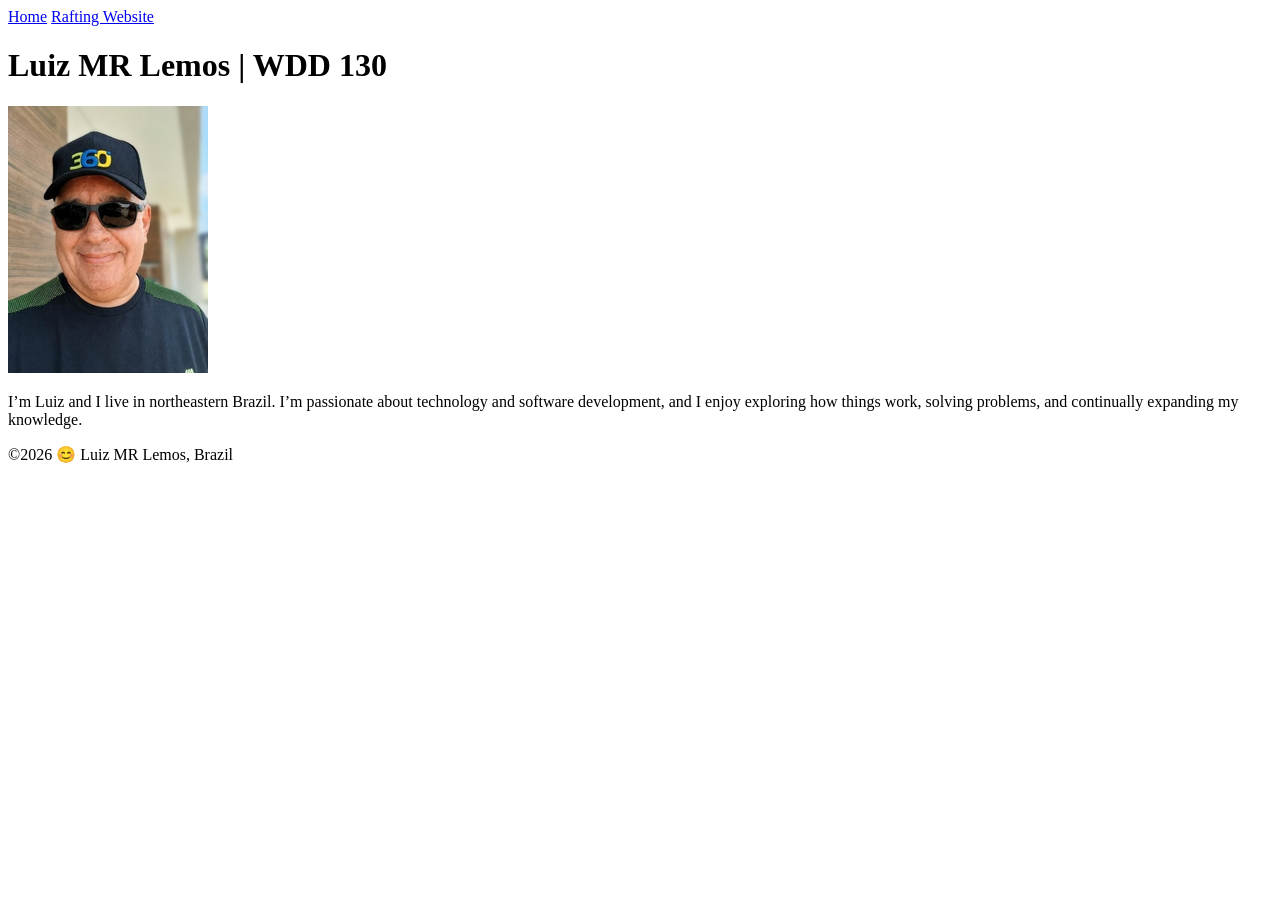
==== index.html @ b7f909ea "W01 Assignment: Home Page" ====
<!DOCTYPE html>
<html lang="en">

<head>
    <meta charset="UTF-8">
    <meta name="viewport" content="width=device-width, initial-scale=1.0">
    <title>Luiz MR Lemos | WDD 130 </title>
</head>

<body>
    <header>
        <nav>
            <a href="#">Home</a>
            <a href="wwr/">Rafting Website</a>
        </nav>
    </header>
    <main>
        <h1>Luiz MR Lemos | WDD 130</h1>
        <img src="images/profile.jpg" alt="Luiz MR Lemos" width="200">
        <p>I’m Luiz and I live in northeastern Brazil. I’m passionate about technology and
            software development, and I enjoy exploring how things work, solving problems, and
            continually expanding my knowledge.</p>
    </main>
    <footer>
        <p>©️2026 😊 Luiz MR Lemos, Brazil</p>
    </footer>

</body>

</html>
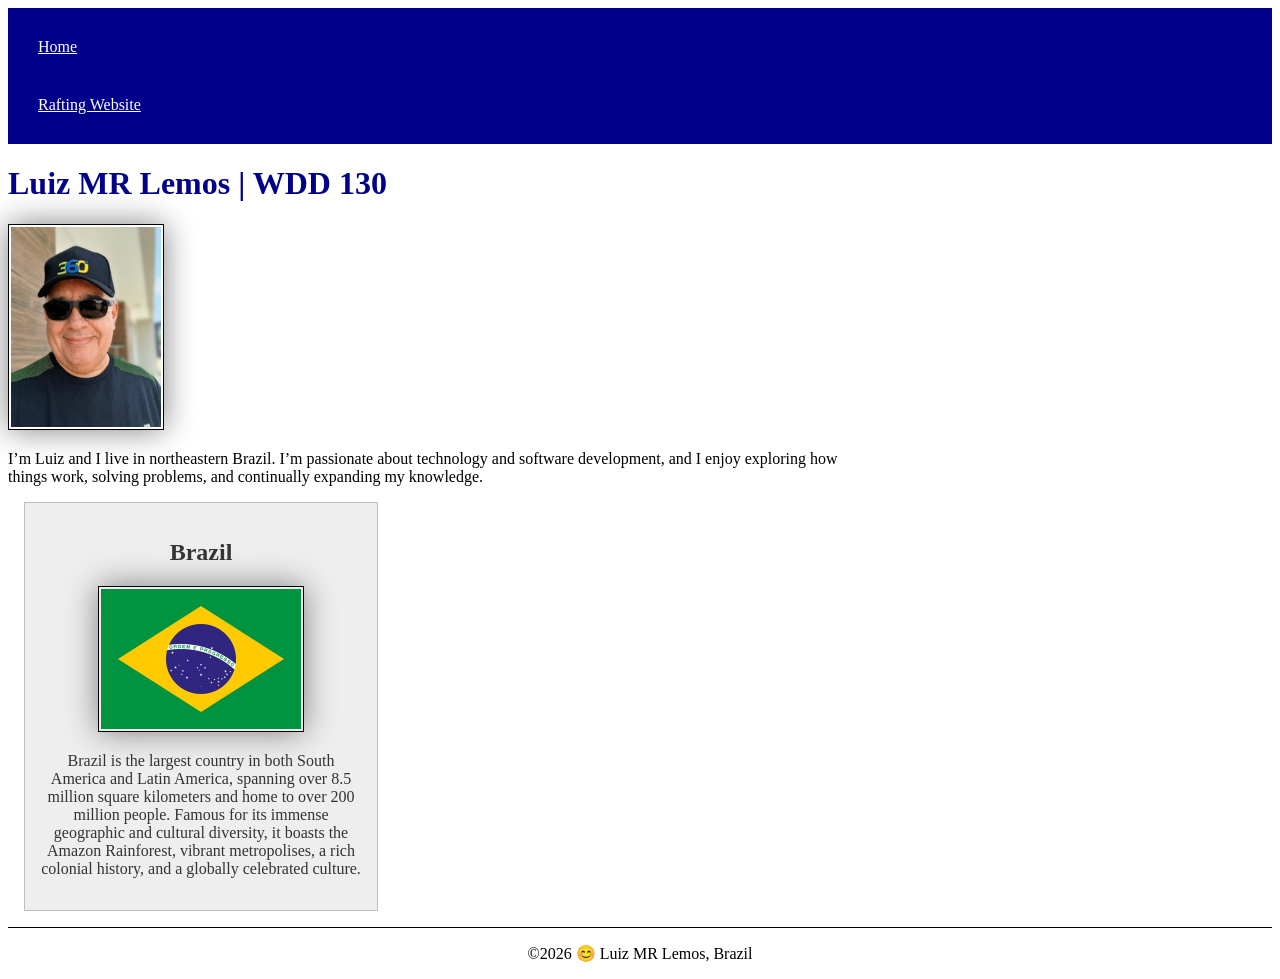
==== commit f5f08871: "W02 Assignment: Home Page Enhancement - v1" ====
--- a/index.html
+++ b/index.html
@@ -4,6 +4,9 @@
 <head>
     <meta charset="UTF-8">
     <meta name="viewport" content="width=device-width, initial-scale=1.0">
+    <meta name="description" content="This is the home page of Luiz MR Lemos">
+    <meta name="author" content="Luiz MR Lemos">
+    <link rel="stylesheet" href="styles/styles.css">
     <title>Luiz MR Lemos | WDD 130 </title>
 </head>
 
@@ -21,6 +24,17 @@
             software development, and I enjoy exploring how things work, solving problems, and
             continually expanding my knowledge.</p>
     </main>
+    <aside>
+        <h2>Brazil</h2>
+        <img src="images/brazil-flag.jpg" alt="The brazilian flag">
+        <p>Brazil is the largest country in both South America and Latin America, spanning over 8.5
+            million
+            square kilometers and home to over 200 million people. Famous for its immense geographic
+            and
+            cultural diversity, it boasts the Amazon Rainforest, vibrant metropolises, a rich
+            colonial history,
+            and a globally celebrated culture.</p>
+    </aside>
     <footer>
         <p>©️2026 😊 Luiz MR Lemos, Brazil</p>
     </footer>
--- a/styles/styles.css
+++ b/styles/styles.css
@@ -0,0 +1,60 @@
+nav {
+    background-color: darkblue;
+    padding: 10px;
+}
+
+nav a {
+    color: white;
+    display: block;
+    padding: 20px;
+}
+
+h1 {
+    color: darkblue;
+}
+
+img {
+    width: 150px;
+    height: auto;
+    border: 1px solid black;
+    padding: 2px;
+    box-shadow: 0 0 30px gray;
+}
+
+p {
+    padding: 10px;
+}
+
+main {
+    max-width: 840px;
+}
+
+aside {
+    width: 20rem;
+    margin: 1rem;
+    border: 1px solid rgb(0 0 0 / 0.2);
+    padding: 1rem;
+    background-color: #eee;
+    color: #333;
+    text-align: center;
+}
+
+aside img {
+    width: 200px;
+    height: auto;
+}
+
+main img {
+    width: 150px;
+    height: auto;
+}
+
+p {
+    padding: 0px;
+}
+
+footer {
+    margin-top: 15px;
+    border-top: 1px solid #000;
+    text-align: center;
+}
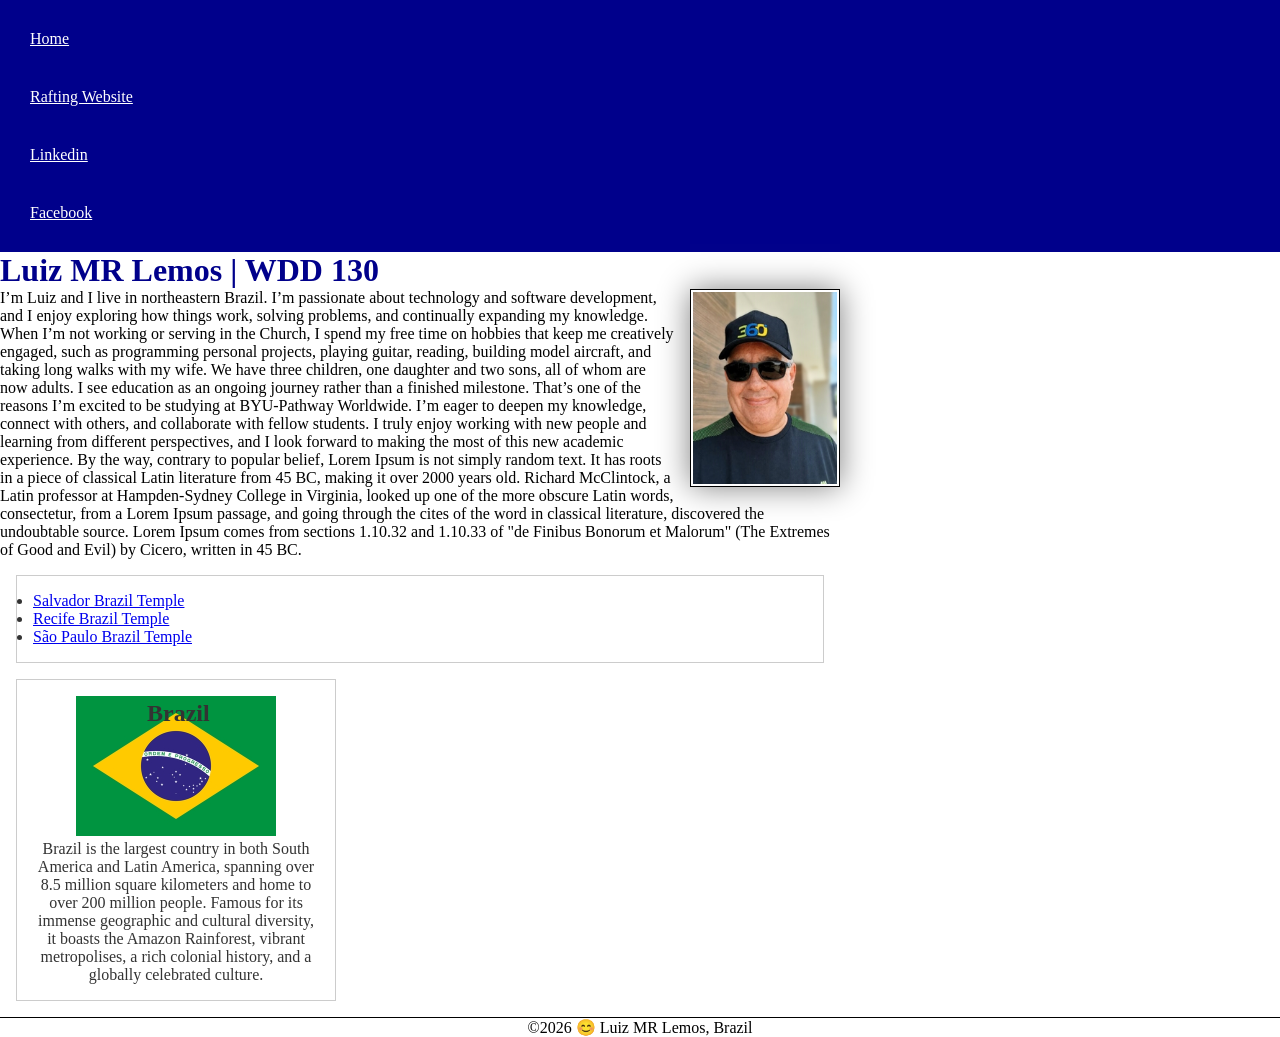
==== commit 74df0aba: "W03 Code-along Activity: Home Page Enhancement - v1" ====
--- a/index.html
+++ b/index.html
@@ -4,7 +4,8 @@
 <head>
     <meta charset="UTF-8">
     <meta name="viewport" content="width=device-width, initial-scale=1.0">
-    <meta name="description" content="This is the home page of Luiz MR Lemos">
+    <meta name="description" content="This is the home page of Luiz MR Lemos. I live in northeastern Brazil and I’m passionate about technology and
+            software development">
     <meta name="author" content="Luiz MR Lemos">
     <link rel="stylesheet" href="styles/styles.css">
     <title>Luiz MR Lemos | WDD 130 </title>
@@ -15,6 +16,8 @@
         <nav>
             <a href="#">Home</a>
             <a href="wwr/">Rafting Website</a>
+            <a href="https://linkedin.com">Linkedin</a>
+            <a href="https://facebook.com">Facebook</a>
         </nav>
     </header>
     <main>
@@ -22,9 +25,44 @@
         <img src="images/profile.jpg" alt="Luiz MR Lemos" width="200">
         <p>I’m Luiz and I live in northeastern Brazil. I’m passionate about technology and
             software development, and I enjoy exploring how things work, solving problems, and
-            continually expanding my knowledge.</p>
+            continually expanding my knowledge.
+            When I’m not working or serving in the Church, I spend my free time on hobbies that keep
+            me
+            creatively engaged, such as programming personal projects, playing guitar, reading,
+            building model
+            aircraft, and taking long walks with my wife. We have three children, one daughter and
+            two sons, all
+            of whom are now adults.
+            I see education as an ongoing journey rather than a finished milestone. That’s one of
+            the reasons
+            I’m excited to be studying at BYU-Pathway Worldwide. I’m eager to deepen my knowledge,
+            connect with
+            others, and collaborate with fellow students. I truly enjoy working with new people and
+            learning
+            from different perspectives, and I look forward to making the most of this new academic
+            experience. By the way, contrary to popular belief, Lorem Ipsum is not simply random
+            text. It has
+            roots in a piece of
+            classical Latin literature from 45 BC, making it over 2000 years old. Richard
+            McClintock, a Latin
+            professor at Hampden-Sydney College in Virginia, looked up one of the more obscure Latin
+            words,
+            consectetur, from a Lorem Ipsum passage, and going through the cites of the word in
+            classical
+            literature, discovered the undoubtable source. Lorem Ipsum comes from sections 1.10.32
+            and 1.10.33
+            of "de Finibus Bonorum et Malorum" (The Extremes of Good and Evil) by Cicero, written in
+            45 BC. </p>
+        <ul class="box">
+            <li><a href="https://churchofjesuschristtemples.org/salvador-brazil-temple/"
+                  target="_blank">Salvador Brazil Temple</a></li>
+            <li><a href="https://churchofjesuschristtemples.org/recife-brazil-temple/"
+                  target="_blank">Recife Brazil Temple</a></li>
+            <li><a href="https://churchofjesuschristtemples.org/sao-paulo-brazil-temple/"
+                  target="_blank">São Paulo Brazil Temple</a></li>
+        </ul>
     </main>
-    <aside>
+    <aside class="box">
         <h2>Brazil</h2>
         <img src="images/brazil-flag.jpg" alt="The brazilian flag">
         <p>Brazil is the largest country in both South America and Latin America, spanning over 8.5
--- a/styles/styles.css
+++ b/styles/styles.css
@@ -1,3 +1,9 @@
+* {
+    margin: 0;
+    padding: 0;
+    box-sizing: border-box;
+}
+
 nav {
     background-color: darkblue;
     padding: 10px;
@@ -9,34 +15,28 @@
     padding: 20px;
 }
 
+main {
+    max-width: 840px;
+}
+
 h1 {
     color: darkblue;
 }
 
-img {
+main img {
     width: 150px;
     height: auto;
     border: 1px solid black;
     padding: 2px;
     box-shadow: 0 0 30px gray;
-}
-
-p {
-    padding: 10px;
-}
-
-main {
-    max-width: 840px;
+    float: right;
+    margin: 0 0 1rem 1rem;
 }
 
 aside {
     width: 20rem;
-    margin: 1rem;
-    border: 1px solid rgb(0 0 0 / 0.2);
-    padding: 1rem;
-    background-color: #eee;
-    color: #333;
     text-align: center;
+    position: relative;
 }
 
 aside img {
@@ -44,17 +44,27 @@
     height: auto;
 }
 
-main img {
-    width: 150px;
-    height: auto;
+aside h2 {
+    position: absolute;
+    top: 20px;
+    left: 130px;
 }
 
 p {
-    padding: 0px;
+    padding: 0;
 }
 
 footer {
     margin-top: 15px;
     border-top: 1px solid #000;
     text-align: center;
+}
+
+/* Class selectors */
+.box {
+    margin: 1rem;
+    border: 1px solid rgb(0 0 0 / 0.2);
+    padding: 1rem;
+    background-color: #fff;
+    color: #333;
 }
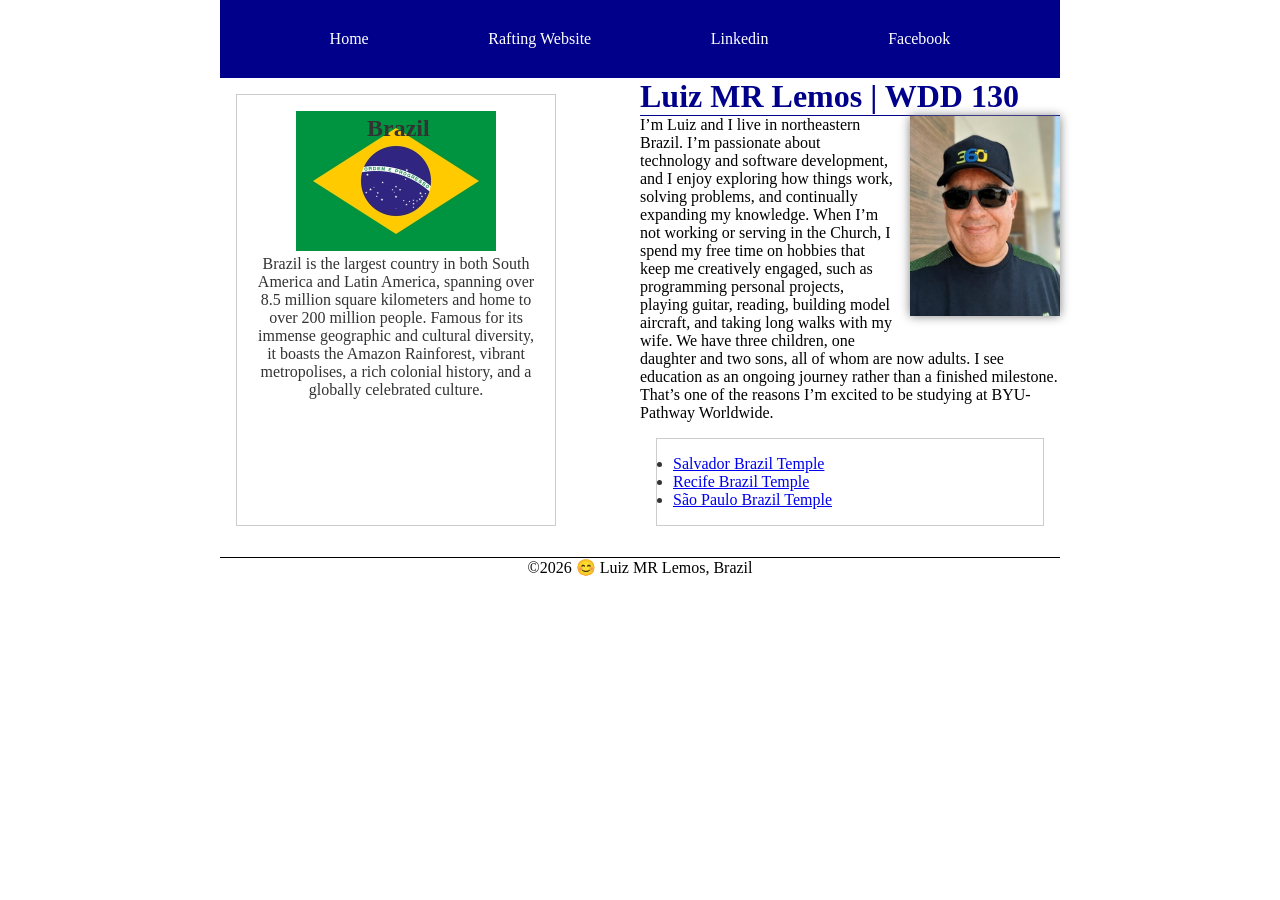
==== commit ca5d432e: "W04 Code-along Activity: Home Page Layout Enhancements - draft" ====
--- a/index.html
+++ b/index.html
@@ -20,59 +20,49 @@
             <a href="https://facebook.com">Facebook</a>
         </nav>
     </header>
-    <main>
-        <h1>Luiz MR Lemos | WDD 130</h1>
-        <img src="images/profile.jpg" alt="Luiz MR Lemos" width="200">
-        <p>I’m Luiz and I live in northeastern Brazil. I’m passionate about technology and
-            software development, and I enjoy exploring how things work, solving problems, and
-            continually expanding my knowledge.
-            When I’m not working or serving in the Church, I spend my free time on hobbies that keep
-            me
-            creatively engaged, such as programming personal projects, playing guitar, reading,
-            building model
-            aircraft, and taking long walks with my wife. We have three children, one daughter and
-            two sons, all
-            of whom are now adults.
-            I see education as an ongoing journey rather than a finished milestone. That’s one of
-            the reasons
-            I’m excited to be studying at BYU-Pathway Worldwide. I’m eager to deepen my knowledge,
-            connect with
-            others, and collaborate with fellow students. I truly enjoy working with new people and
-            learning
-            from different perspectives, and I look forward to making the most of this new academic
-            experience. By the way, contrary to popular belief, Lorem Ipsum is not simply random
-            text. It has
-            roots in a piece of
-            classical Latin literature from 45 BC, making it over 2000 years old. Richard
-            McClintock, a Latin
-            professor at Hampden-Sydney College in Virginia, looked up one of the more obscure Latin
-            words,
-            consectetur, from a Lorem Ipsum passage, and going through the cites of the word in
-            classical
-            literature, discovered the undoubtable source. Lorem Ipsum comes from sections 1.10.32
-            and 1.10.33
-            of "de Finibus Bonorum et Malorum" (The Extremes of Good and Evil) by Cicero, written in
-            45 BC. </p>
-        <ul class="box">
-            <li><a href="https://churchofjesuschristtemples.org/salvador-brazil-temple/"
-                  target="_blank">Salvador Brazil Temple</a></li>
-            <li><a href="https://churchofjesuschristtemples.org/recife-brazil-temple/"
-                  target="_blank">Recife Brazil Temple</a></li>
-            <li><a href="https://churchofjesuschristtemples.org/sao-paulo-brazil-temple/"
-                  target="_blank">São Paulo Brazil Temple</a></li>
-        </ul>
-    </main>
-    <aside class="box">
-        <h2>Brazil</h2>
-        <img src="images/brazil-flag.jpg" alt="The brazilian flag">
-        <p>Brazil is the largest country in both South America and Latin America, spanning over 8.5
-            million
-            square kilometers and home to over 200 million people. Famous for its immense geographic
-            and
-            cultural diversity, it boasts the Amazon Rainforest, vibrant metropolises, a rich
-            colonial history,
-            and a globally celebrated culture.</p>
-    </aside>
+    <div class="grid">
+        <main>
+            <h1>Luiz MR Lemos | WDD 130</h1>
+            <img src="images/profile.jpg" alt="Luiz MR Lemos" width="200">
+            <p>I’m Luiz and I live in northeastern Brazil. I’m passionate about technology and
+                software development, and I enjoy exploring how things work, solving problems, and
+                continually expanding my knowledge.
+                When I’m not working or serving in the Church, I spend my free time on hobbies that
+                keep
+                me
+                creatively engaged, such as programming personal projects, playing guitar, reading,
+                building model
+                aircraft, and taking long walks with my wife. We have three children, one daughter
+                and
+                two sons, all
+                of whom are now adults.
+                I see education as an ongoing journey rather than a finished milestone. That’s one
+                of
+                the reasons
+                I’m excited to be studying at BYU-Pathway Worldwide.</p>
+            <ul class="box">
+                <li><a href="https://churchofjesuschristtemples.org/salvador-brazil-temple/"
+                      target="_blank">Salvador Brazil Temple</a></li>
+                <li><a href="https://churchofjesuschristtemples.org/recife-brazil-temple/"
+                      target="_blank">Recife Brazil Temple</a></li>
+                <li><a href="https://churchofjesuschristtemples.org/sao-paulo-brazil-temple/"
+                      target="_blank">São Paulo Brazil Temple</a></li>
+            </ul>
+        </main>
+        <aside class="box">
+            <h2>Brazil</h2>
+            <img src="images/brazil-flag.jpg" alt="The brazilian flag">
+            <p>Brazil is the largest country in both South America and Latin America, spanning over
+                8.5
+                million
+                square kilometers and home to over 200 million people. Famous for its immense
+                geographic
+                and
+                cultural diversity, it boasts the Amazon Rainforest, vibrant metropolises, a rich
+                colonial history,
+                and a globally celebrated culture.</p>
+        </aside>
+    </div>
     <footer>
         <p>©️2026 😊 Luiz MR Lemos, Brazil</p>
     </footer>
--- a/styles/styles.css
+++ b/styles/styles.css
@@ -1,34 +1,53 @@
+:root {
+    --border-light: 1px solid rgb(0 0 0 / 0.2);
+    --border-solid: 1px solid #000;
+}
+
 * {
     margin: 0;
     padding: 0;
     box-sizing: border-box;
 }
 
+header,
+.grid,
+footer {
+    max-width: 840px;
+    margin: 0 auto;
+}
+
 nav {
     background-color: darkblue;
     padding: 10px;
+    display: flex;
+    justify-content: space-evenly;
+    align-items: center;
+
 }
 
 nav a {
     color: white;
     display: block;
     padding: 20px;
+    text-decoration: none;
 }
 
 main {
     max-width: 840px;
+    grid-column: 2/3;
 }
 
 h1 {
     color: darkblue;
+    border-bottom: 1px solid darkblue;
 }
 
 main img {
     width: 150px;
     height: auto;
-    border: 1px solid black;
-    padding: 2px;
-    box-shadow: 0 0 30px gray;
+    border-color: var(--border-light);
+    padding: 0px;
+    box-shadow: 0 0 10px gray;
     float: right;
     margin: 0 0 1rem 1rem;
 }
@@ -37,6 +56,8 @@
     width: 20rem;
     text-align: center;
     position: relative;
+    grid-column: 1/2;
+    grid-row: 1 /2;
 }
 
 aside img {
@@ -56,15 +77,21 @@
 
 footer {
     margin-top: 15px;
-    border-top: 1px solid #000;
+    border-top: var(--border-solid);
     text-align: center;
 }
 
 /* Class selectors */
 .box {
     margin: 1rem;
-    border: 1px solid rgb(0 0 0 / 0.2);
+    border: var(--border-light);
     padding: 1rem;
     background-color: #fff;
     color: #333;
+}
+
+.grid {
+    display: grid;
+    grid-template-columns: 1fr 1fr;
+
 }
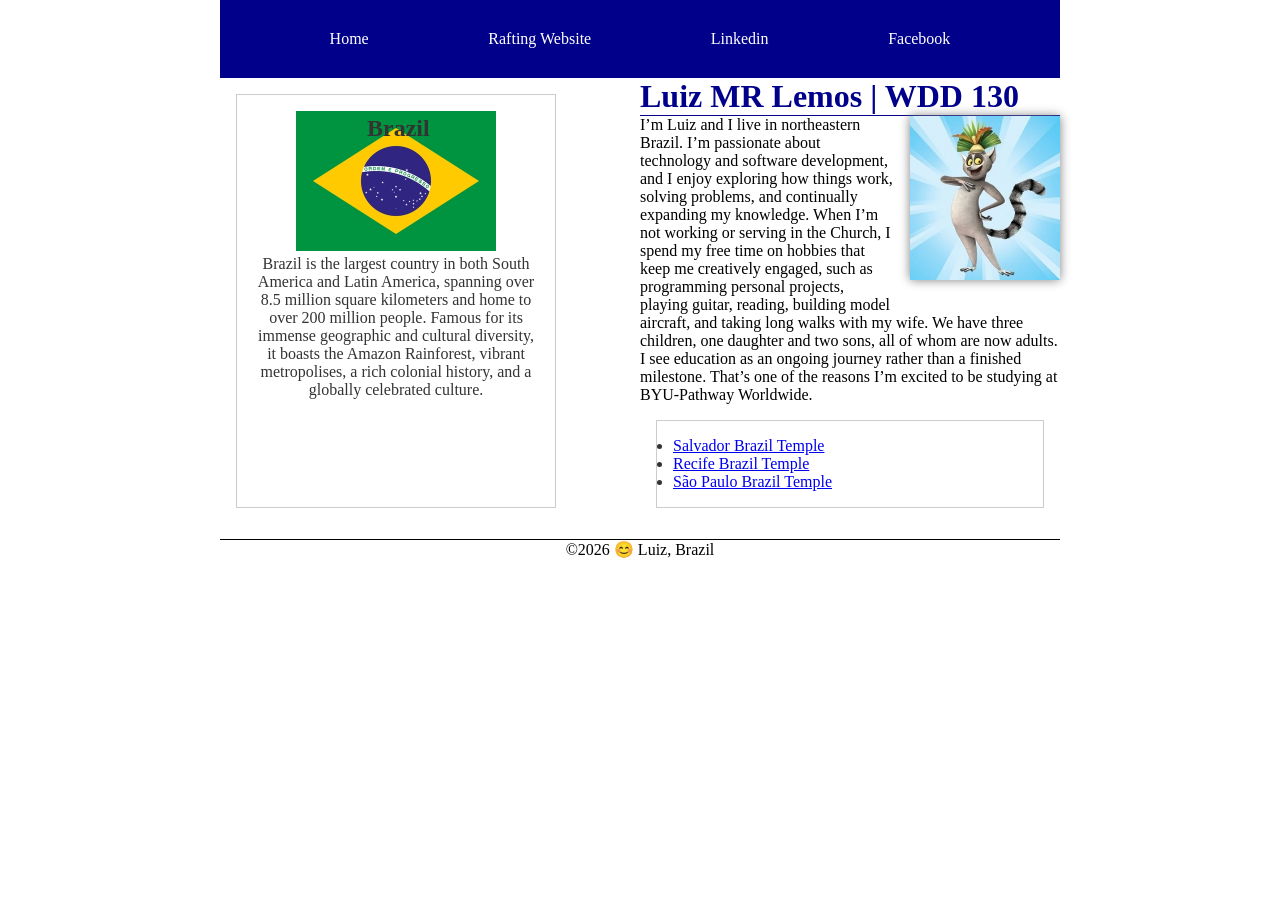
==== commit acc8506e: "Closing Course Updates" ====
--- a/index.html
+++ b/index.html
@@ -4,7 +4,7 @@
 <head>
     <meta charset="UTF-8">
     <meta name="viewport" content="width=device-width, initial-scale=1.0">
-    <meta name="description" content="This is the home page of Luiz MR Lemos. I live in northeastern Brazil and I’m passionate about technology and
+    <meta name="description" content="This is the home page of Luiz. I live in northeastern Brazil and I’m passionate about technology and
             software development">
     <meta name="author" content="Luiz MR Lemos">
     <link rel="stylesheet" href="styles/styles.css">
@@ -23,7 +23,7 @@
     <div class="grid">
         <main>
             <h1>Luiz MR Lemos | WDD 130</h1>
-            <img src="images/profile.jpg" alt="Luiz MR Lemos" width="200">
+            <img src="images/profile.jpg" alt="Luiz" width="200">
             <p>I’m Luiz and I live in northeastern Brazil. I’m passionate about technology and
                 software development, and I enjoy exploring how things work, solving problems, and
                 continually expanding my knowledge.
@@ -64,7 +64,7 @@
         </aside>
     </div>
     <footer>
-        <p>©️2026 😊 Luiz MR Lemos, Brazil</p>
+        <p>©️2026 😊 Luiz, Brazil</p>
     </footer>
 
 </body>
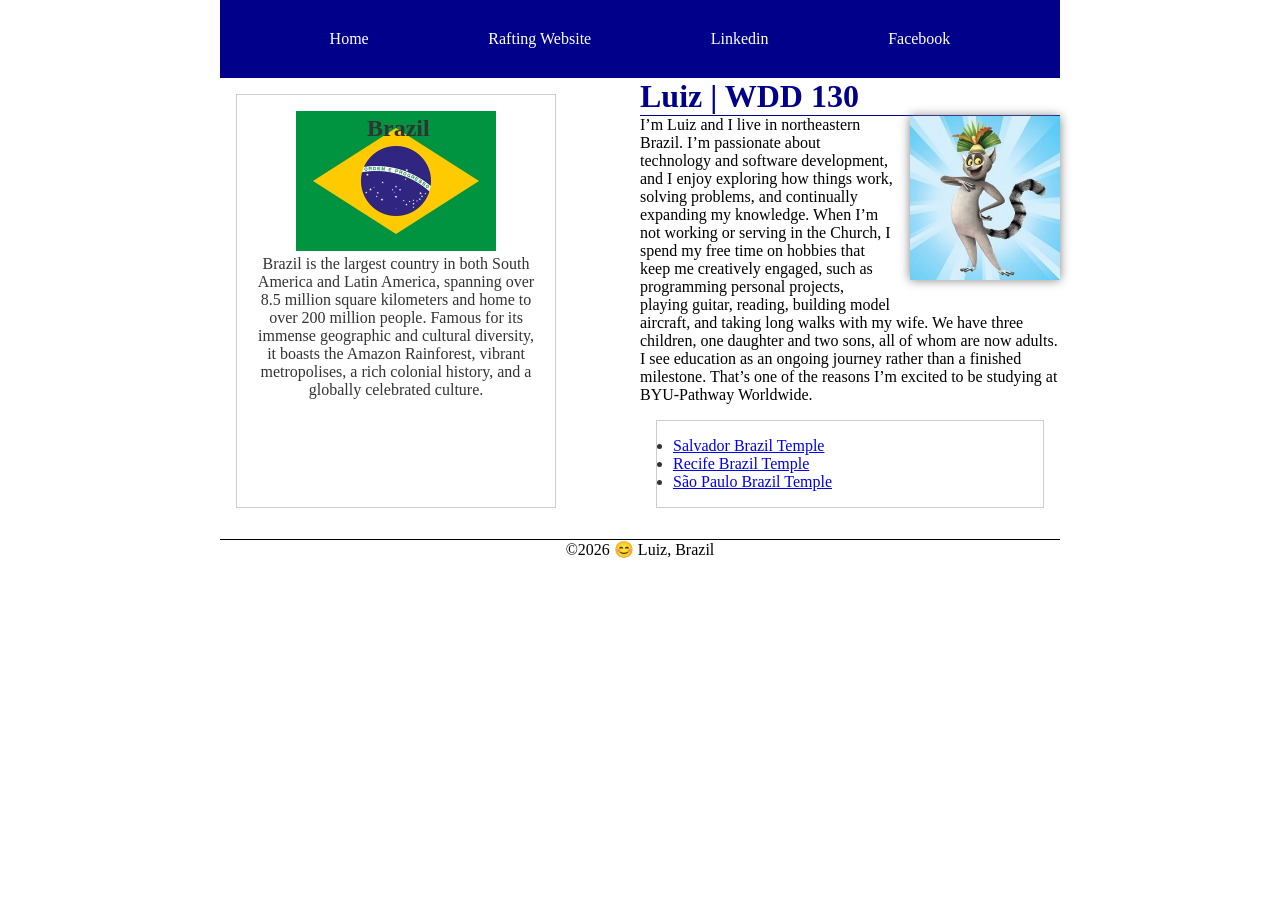
==== commit 5a20cef0: "Closing Course Updates" ====
--- a/index.html
+++ b/index.html
@@ -22,7 +22,7 @@
     </header>
     <div class="grid">
         <main>
-            <h1>Luiz MR Lemos | WDD 130</h1>
+            <h1>Luiz | WDD 130</h1>
             <img src="images/profile.jpg" alt="Luiz" width="200">
             <p>I’m Luiz and I live in northeastern Brazil. I’m passionate about technology and
                 software development, and I enjoy exploring how things work, solving problems, and
